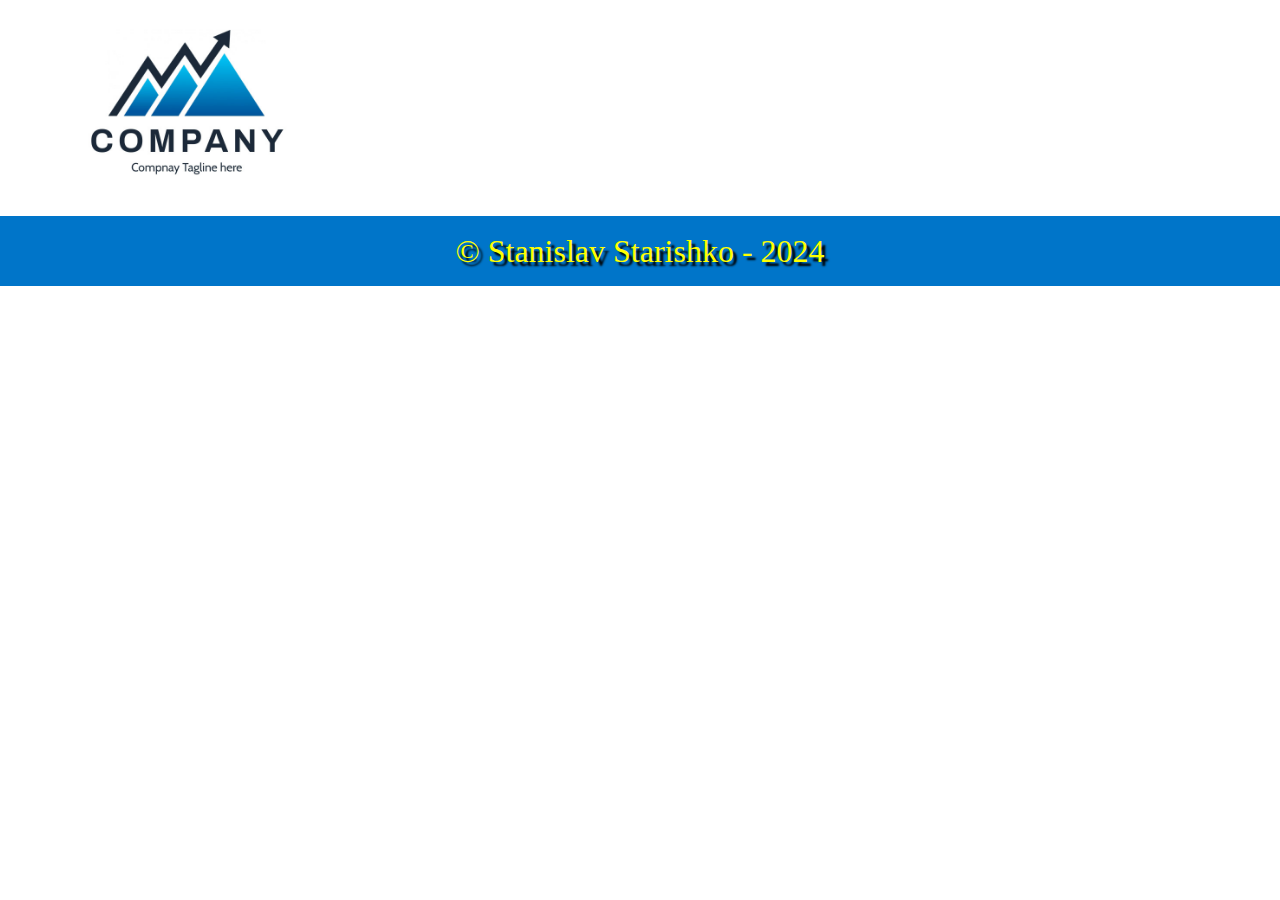
==== Responsive-Layouts/index.html @ a4372e23 "First test" ====
<!DOCTYPE html>
<html lang="en">
<head>
    <meta charset="UTF-8">
    <meta name="viewport" content="width=device-width, initial-scale=1.0">
    <title>Document</title>
    <link rel="stylesheet" href="./css/styles.css">
</head>

<body>
    <header class="header">
        <figure class="figure">
            <img class="img" src="./img/company-logo.jpg" alt="Company logo">
        </figure>
    </header>

    <nav class="nav">

    </nav>

    <main class="main">

    </main>

    <footer class="footer">
        <div class="copyright">
            © Stanislav Starishko - 2024
        </div>    
    </footer>
</body>
</html>
---- Responsive-Layouts/css/styles.css ----
body {
    margin: 0;
    padding: 0;
    font-size: 16px;
}


.header {
    height: 200px;
    width: 100%;
}

.figure {
    height: 100%;
    width: 100%;
}


.img {
    height: 90%;
    width: auto;
}


.copyright {
    height: 70px;
    width: 100%;
    font-size: 2rem;
    display: flex; 
    justify-content: center; 
    align-items: center;    
    background-color: rgb(0, 117, 201);
    color: yellow;
    text-shadow: 4px 4px 2px black;
 }
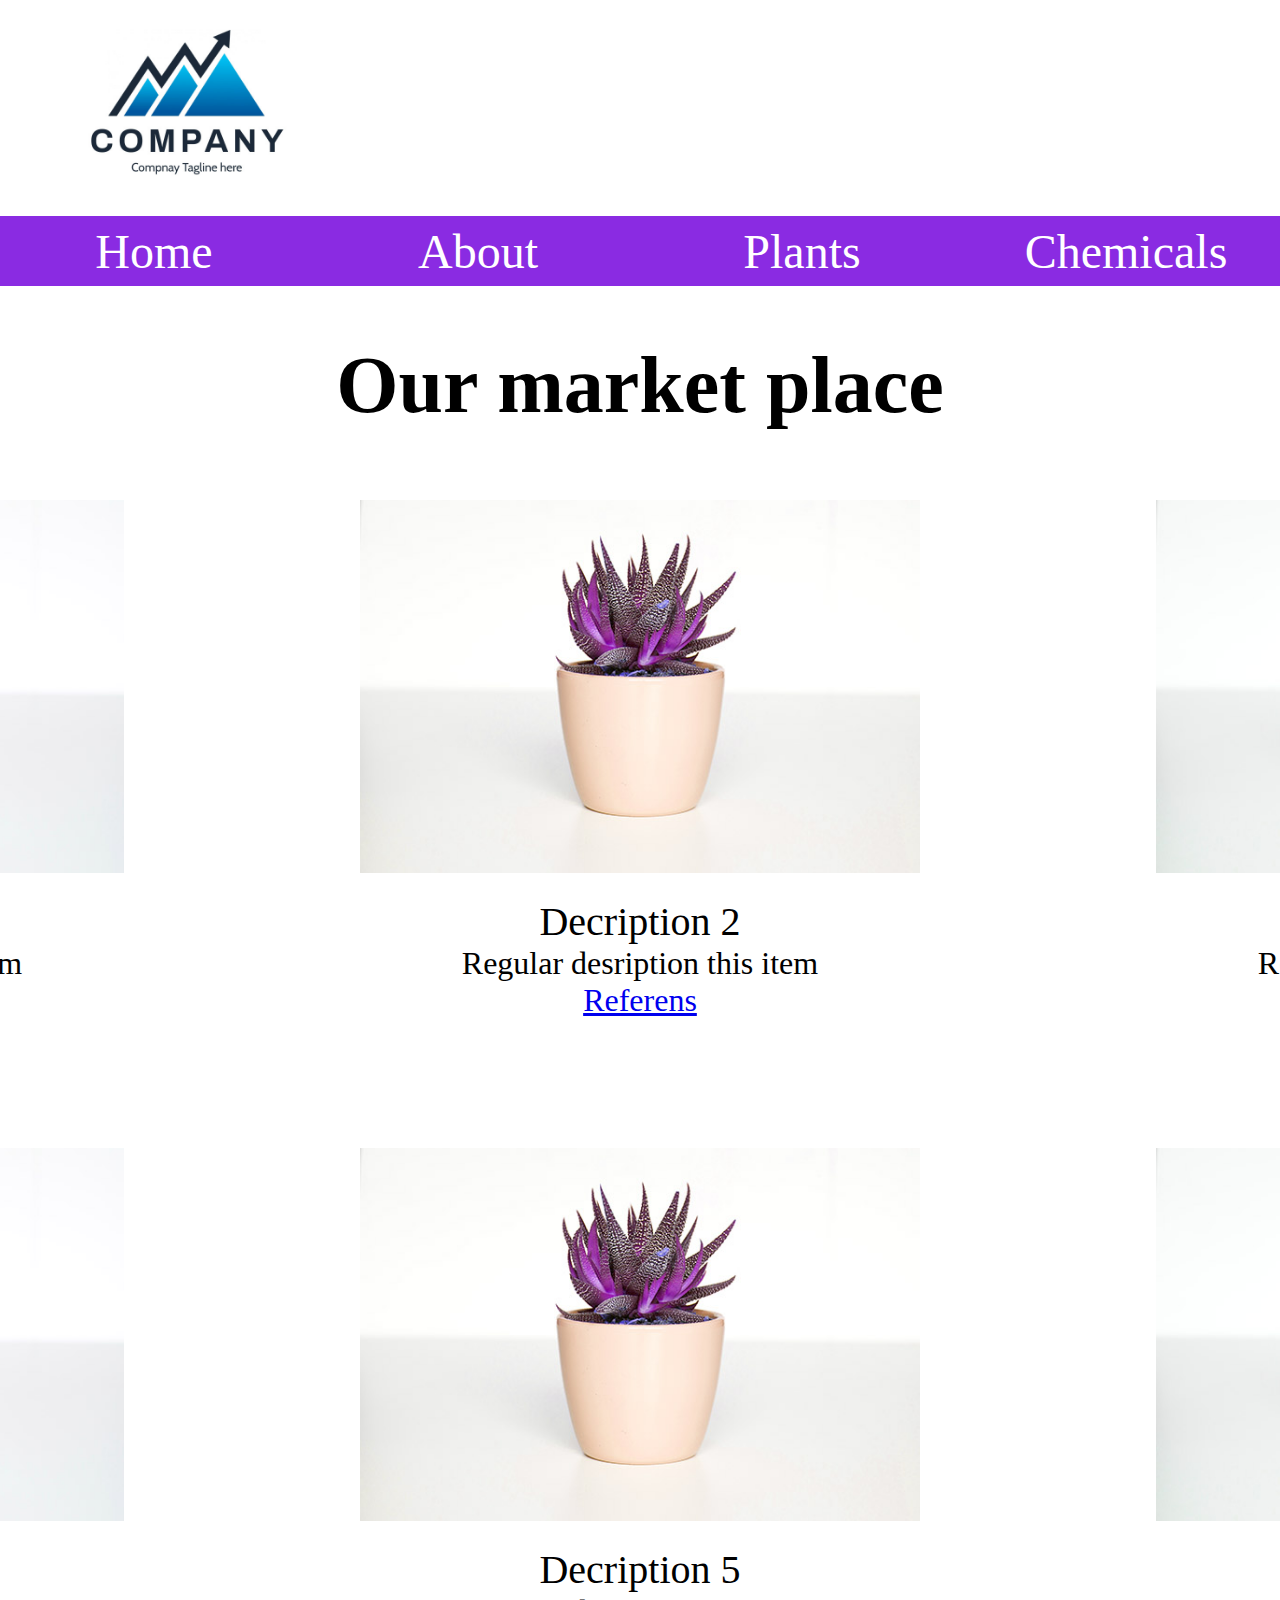
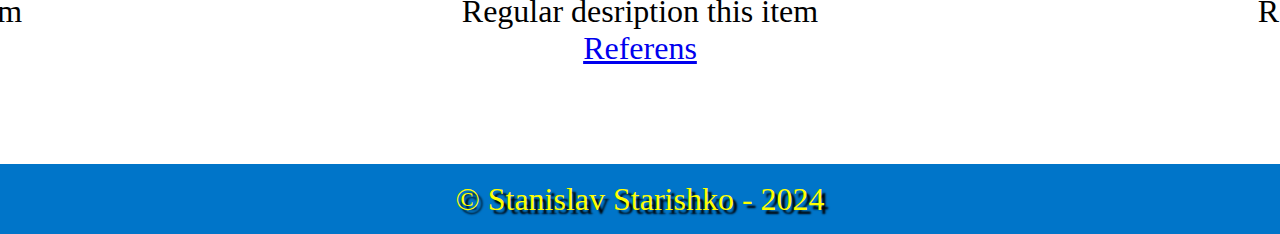
==== commit cdbc5d86: "End version without adapt design" ====
--- a/Responsive-Layouts/index.html
+++ b/Responsive-Layouts/index.html
@@ -15,11 +15,66 @@
     </header>
 
     <nav class="nav">
-
+        <div class="nav_pannel">
+            <div class="nav_element"><a>Home</a></div>
+            <div class="nav_element"><a>About</a></div>
+            <div class="nav_element"><a>Plants</a></div>
+            <div class="nav_element"><a>Chemicals</a></div>
+        </div>
     </nav>
 
     <main class="main">
-
+        <h1 class="main_header">Our market place</h1>
+        <div class="items_area">
+            <figure class="item">
+                <img class="item_img" src="./img/plant1.jpg" alt="Plant #1">
+                <figcaption class="figcaption">
+                    <span class="caption1">Decription 1<br></span>
+                    <span class="caption2">Regular desription this item<br></span>
+                    <span class="caption3"><a href=".">Referens</a></span>
+                </figcaption>
+            </figure>
+            <figure class="item">
+                <img class="item_img" src="./img/plant2.jpg" alt="Plant #2">
+                <figcaption class="figcaption">
+                    <span class="caption1">Decription 2<br></span>
+                    <span class="caption2">Regular desription this item<br></span>
+                    <span class="caption3"><a href=".">Referens</a></span>
+                </figcaption>
+            </figure>
+            <figure class="item">
+                <img class="item_img" src="./img/plant3.jpg" alt="Plant #3">
+                <figcaption class="figcaption">
+                    <span class="caption1">Decription 3<br></span>
+                    <span class="caption2">Regular desription this item<br></span>
+                    <span class="caption3"><a href=".">Referens</a></span>
+                </figcaption>
+            </figure>
+            <figure class="item">
+                <img class="item_img" src="./img/plant1.jpg" alt="Plant #4">
+                <figcaption class="figcaption">
+                    <span class="caption1">Decription 4<br></span>
+                    <span class="caption2">Regular desription this item<br></span>
+                    <span class="caption3"><a href=".">Referens</a></span>
+                </figcaption>
+            </figure>
+            <figure class="item">
+                <img class="item_img" src="./img/plant2.jpg" alt="Plant #5">
+                <figcaption class="figcaption">
+                    <span class="caption1">Decription 5<br></span>
+                    <span class="caption2">Regular desription this item<br></span>
+                    <span class="caption3"><a href=".">Referens</a></span>
+                </figcaption>
+            </figure>
+            <figure class="item">
+                <img class="item_img" src="./img/plant3.jpg" alt="Plant #6">
+                <figcaption class="figcaption">
+                    <span class="caption1">Decription 6<br></span>
+                    <span class="caption2">Regular desription this item<br></span>
+                    <span class="caption3"><a href=".">Referens</a></span>
+                </figcaption>
+            </figure>
+        </div>
     </main>
 
     <footer class="footer">
--- a/Responsive-Layouts/css/styles.css
+++ b/Responsive-Layouts/css/styles.css
@@ -4,6 +4,9 @@
     font-size: 16px;
 }
 
+h1 {
+    font-size: 5rem;  
+}
 
 .header {
     height: 200px;
@@ -21,6 +24,65 @@
     width: auto;
 }
 
+.nav_pannel {
+    display: grid;
+    gap: 1em;
+    grid-template-columns: 1fr 1fr 1fr 1fr;
+    text-align: center;
+    width: 100%;    
+    height: 70px;
+    background-color: blueviolet;
+}
+
+.nav_element {
+    font-size: 2rem;
+    display: flex; 
+    justify-content: center; 
+    align-items: center;    
+    color: white;
+    font-size: 3rem;
+}
+
+.main_header {
+    display: flex; 
+    justify-content: center; 
+    align-items: center;    
+}
+
+.items_area{
+    margin: 0;
+    display: grid;
+    justify-content: center;
+    gap: 1em;
+    grid-template-columns: 1fr 1fr 1fr;
+}
+
+.item {
+    width: 700px;
+    height: 600px;
+    display: flex; 
+    flex-direction: column;
+    align-items: center;
+}
+
+.item_img {
+    width: 80%;
+    height: auto;
+}
+
+.figcaption {
+    padding-top: 25px;
+    text-align: center;
+}
+
+.caption1 {
+    font-size: 2.5rem;
+}
+
+.caption2, .caption3 {
+    font-size: 2rem;
+}
+
 
 .copyright {
     height: 70px;
